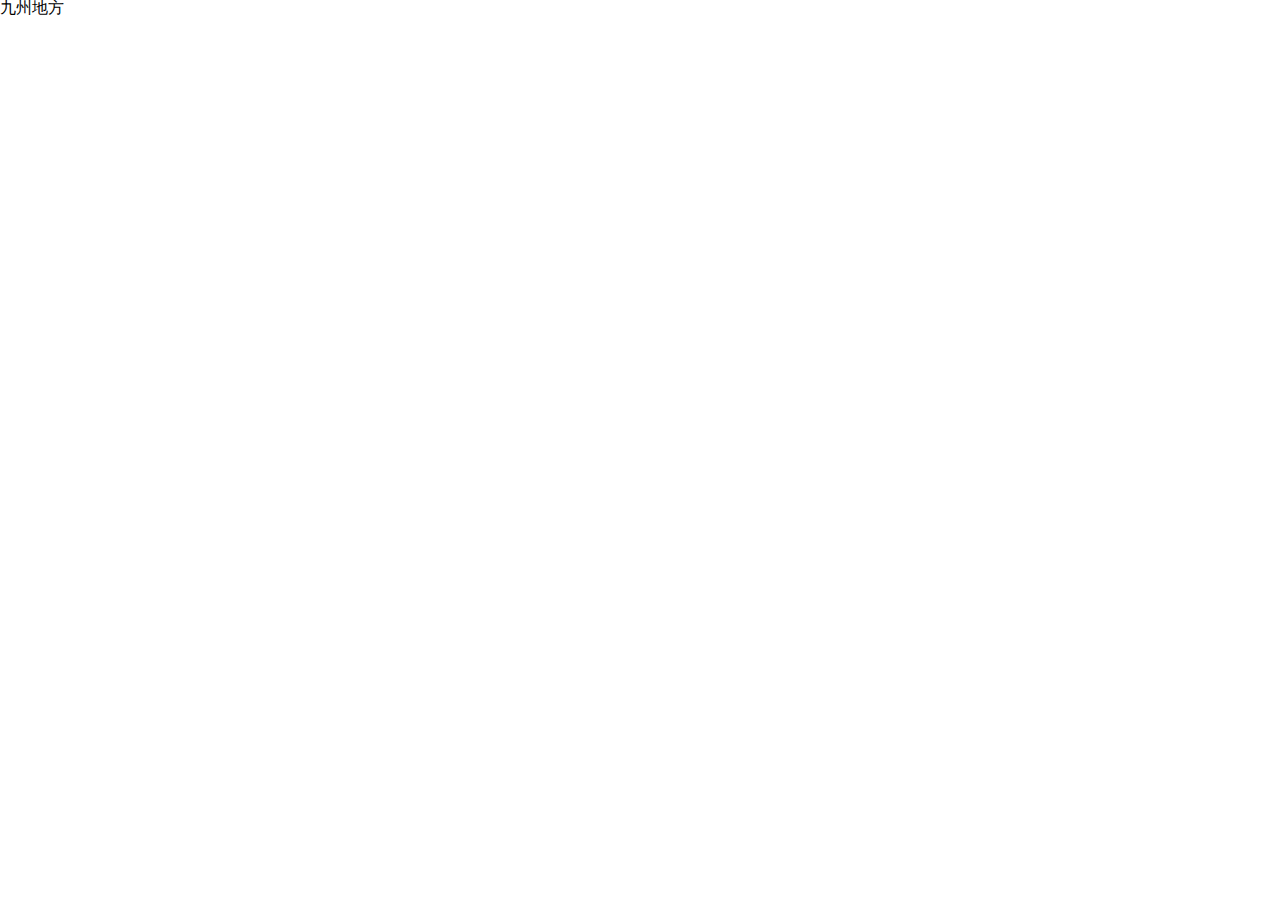
==== 3-2.html @ 5426c2ee "initial commit" ====
<!DOCTYPE html>
<html lang="en">
  <head>
    <meta charset="UTF-8" />
    <meta http-equiv="X-UA-Compatible" content="IE=edge" />
    <meta name="viewport" content="width=device-width, initial-scale=1.0" />
    <title>3-2で使用するHTMLファイル</title>
    <link rel="stylesheet" href="assets/css/reset.css" />
    <link rel="stylesheet" href="assets/css/style.css" />
  </head>
  <body>
    <h2>九州地方</h2>
    <ul id="prefecture-list"></ul>
    <script src="assets/js/3-2.js"></script>
  </body>
</html>
---- assets/css/style.css ----
@charset "UTF-8";

html,
body {
  font-family: GillSans, Calibri, Trebuchet, Hiragino Kaku Gothic ProN,
    Hiragino Sans, ヒラギノ角ゴ ProN W3, Arial, メイリオ, Meiryo, sans-serif;
}

/**
 * 
 * ここから下に教材でレクチャーされたCSSを追加
 *
 **/
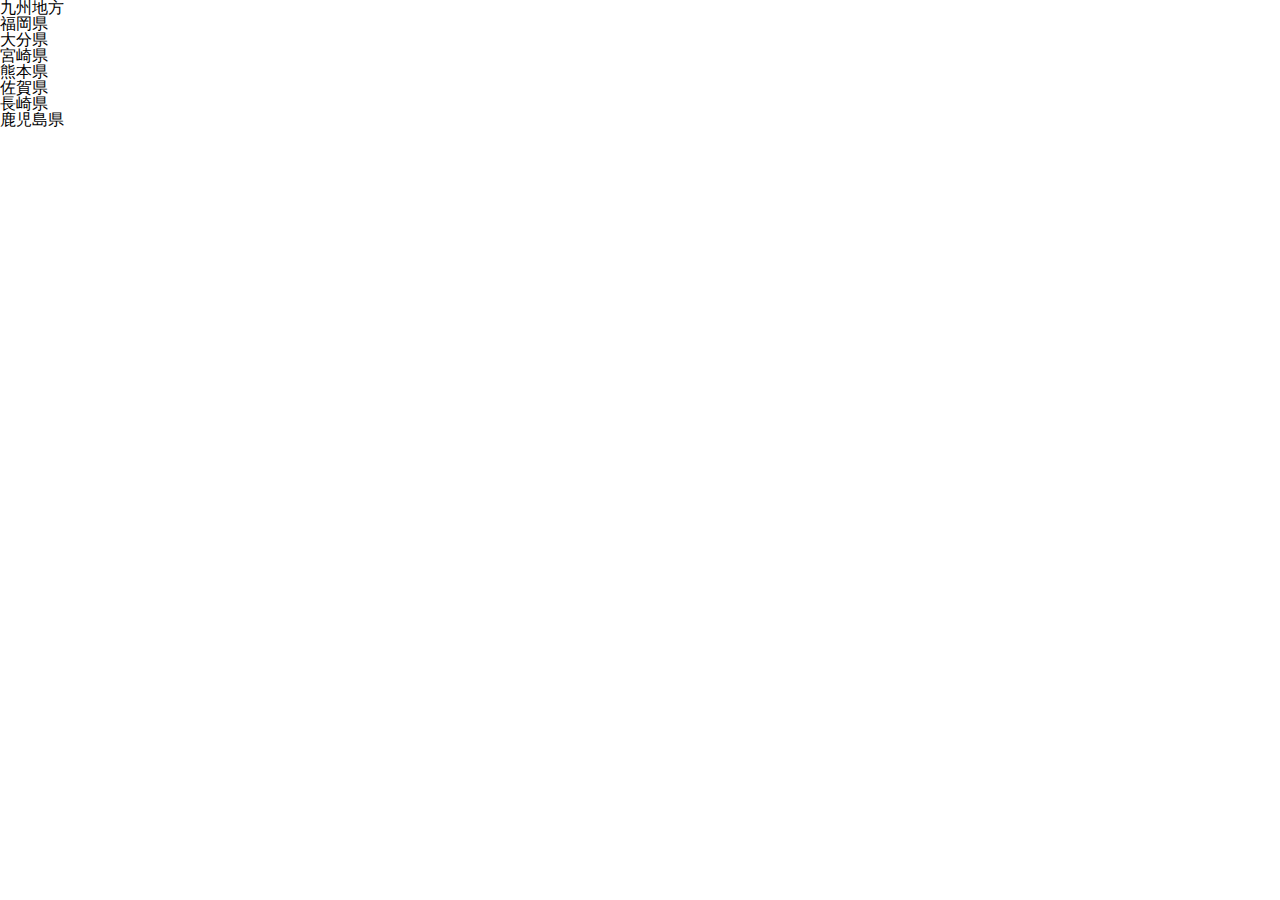
==== commit f4df88d7: "test: 配列のテスト" ====
--- a/3-2.html
+++ b/3-2.html
@@ -10,7 +10,8 @@
   </head>
   <body>
     <h2>九州地方</h2>
-    <ul id="prefecture-list"></ul>
+    <ul id="prefecture-list">
+    </ul>
     <script src="assets/js/3-2.js"></script>
   </body>
 </html>
--- a/assets/css/style.css
+++ b/assets/css/style.css
@@ -6,8 +6,36 @@
     Hiragino Sans, ヒラギノ角ゴ ProN W3, Arial, メイリオ, Meiryo, sans-serif;
 }
 
-/**
- * 
- * ここから下に教材でレクチャーされたCSSを追加
- *
- **/
+.wrapper {
+  max-width: 560px;
+  margin: auto;
+}
+.seat {
+  padding: 100px 0;
+}
+
+.seat__header {
+  display: flex;
+  align-items: center;
+  justify-content: center;
+  margin-bottom: 48px;
+  font-size: 24px;
+  font-weight: bold;
+  text-align: center;
+}
+.seat__body {
+  display: flex;
+  flex-wrap: wrap;
+  gap: 16px;
+}
+
+.seat__item {
+  display: flex;
+  justify-content: center;
+  align-items: center;
+  width: 80px;
+  height: 80px;
+  background-color: #5ac4fe;
+  color: #fff;
+  font-size: 24px;
+}
